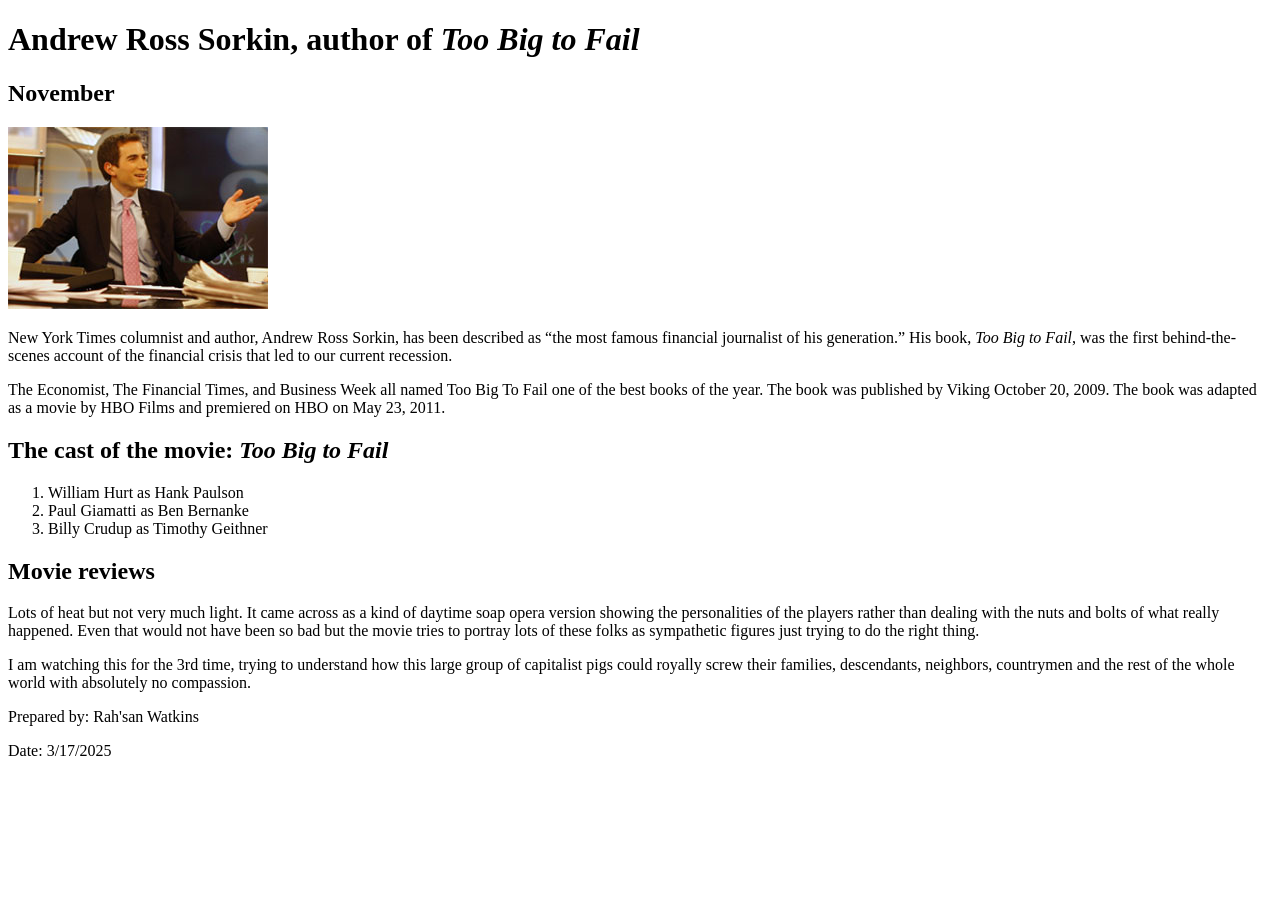
==== ch03/index.html @ 3a5f377e "Fix HTML formatting and structure in index.html" ====
<!DOCTYPE html>
<html lang="en">
<head>
	<meta charset="UTF-8">
	<meta name="viewport" content="width=device-width, initial-scale=1.0">
	<title>San Joaquin Valley Town Hall</title>
	<link rel="shortcut icon" href="images/favicon.ico">
</head>
<body>
	
		<header>
		<h1>
	Andrew Ross Sorkin, author of <em>Too Big to Fail</em>
	</h1>
	</header>

<main>
	<section>
	<h2>
	November
	</h2>

	<img src = "images/sorkin_desk260.jpg"
	alt = "Image of Andrew Sorkin" width = "260">

	<p>
			New York Times columnist and author, Andrew Ross Sorkin, has been described as <q>the most famous financial journalist of his 
			generation.</q> His book, <em>Too Big to Fail</em>, was the first behind-the-scenes account of the financial crisis that led to our current recession.
	</p>

	<p>
			The Economist, The Financial Times, and Business Week all named Too Big To Fail one of the best books of the year. The book was
	 		published by Viking October 20, 2009. The book was adapted as a movie by HBO Films and premiered on HBO on May 23, 2011.
	</p>

	</section>

	<section>
	<h2>
	The cast of the movie: <em>Too Big to Fail</em>
	</h2>

	<ol>
	<li>William Hurt as Hank Paulson</li>
	<li>Paul Giamatti as Ben Bernanke</li>
	<li>Billy Crudup as Timothy Geithner</li>
		</ol>
		</section>

		<section>
		<h2>
	Movie reviews
	</h2>

 <p>
		<apos>	Lots of heat but not very much light. It came across as a kind of daytime soap opera version showing the personalities of
			the players rather than dealing with the nuts and bolts of what really happened. Even that would not have been so bad but
			the movie tries to portray lots of these folks as sympathetic figures just trying to do the right thing.<apos>
</p>

	
		<apos>	I am watching this for the 3rd time, trying to understand how this large group of capitalist pigs could royally screw their
	 		families, descendants, neighbors, countrymen and the rest of the whole world with absolutely no compassion.<apos>
	</section>

</main>

	<div>
	<footer>
		<p>
	Prepared by: Rah'san Watkins
	</p>
	
	<p>
	Date: 3/17/2025
	</p>
	</footer>
</div>

</body>
</html>
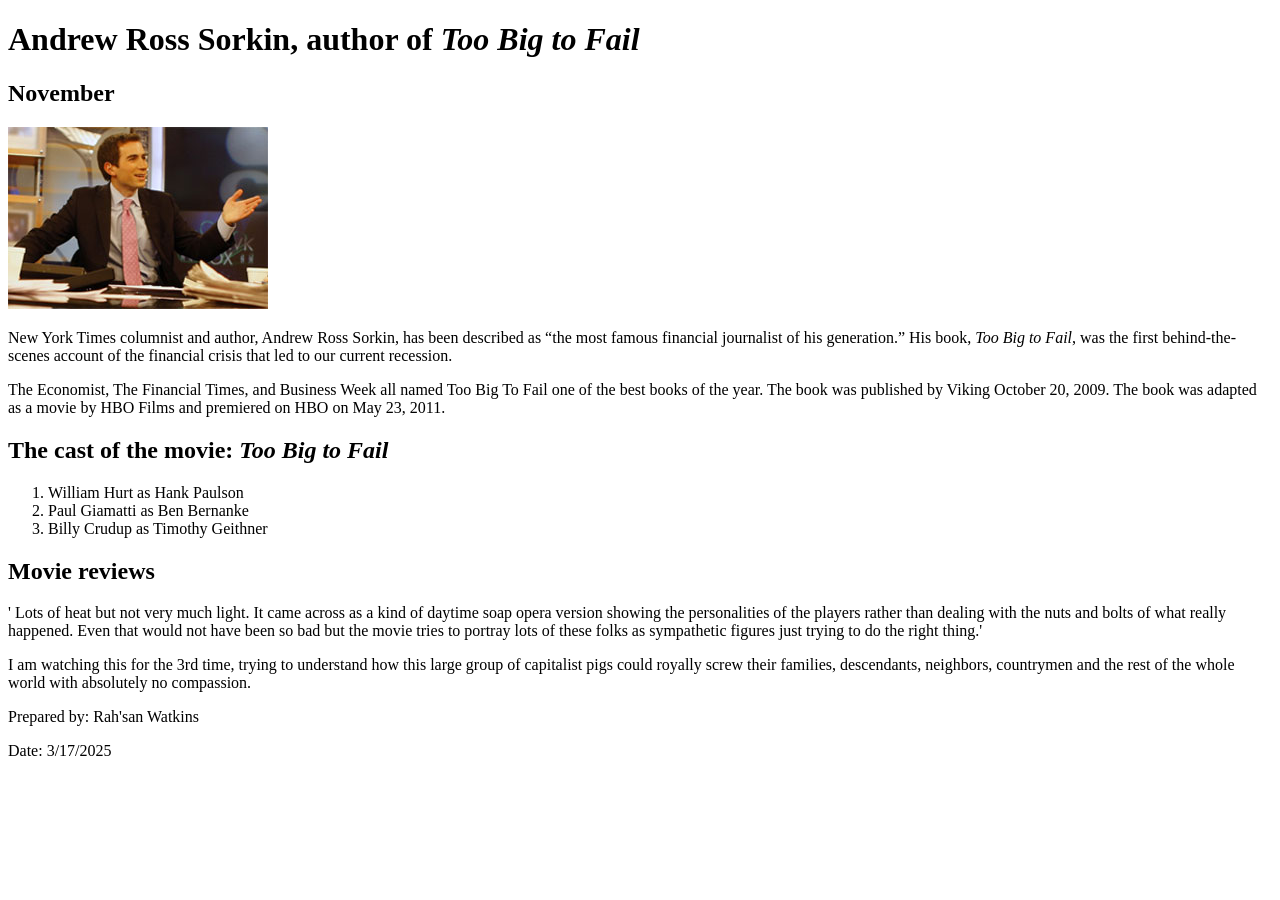
==== commit d109811a: "Fix HTML formatting and escape characters" ====
--- a/ch03/index.html
+++ b/ch03/index.html
@@ -53,14 +53,14 @@
 	</h2>
 
  <p>
-		<apos>	Lots of heat but not very much light. It came across as a kind of daytime soap opera version showing the personalities of
+		&#39	Lots of heat but not very much light. It came across as a kind of daytime soap opera version showing the personalities of
 			the players rather than dealing with the nuts and bolts of what really happened. Even that would not have been so bad but
-			the movie tries to portray lots of these folks as sympathetic figures just trying to do the right thing.<apos>
+			the movie tries to portray lots of these folks as sympathetic figures just trying to do the right thing.&#39
 </p>
 
 	
 		<apos>	I am watching this for the 3rd time, trying to understand how this large group of capitalist pigs could royally screw their
-	 		families, descendants, neighbors, countrymen and the rest of the whole world with absolutely no compassion.<apos>
+	 		families, descendants, neighbors, countrymen and the rest of the whole world with absolutely no compassion.</apos>
 	</section>
 
 </main>
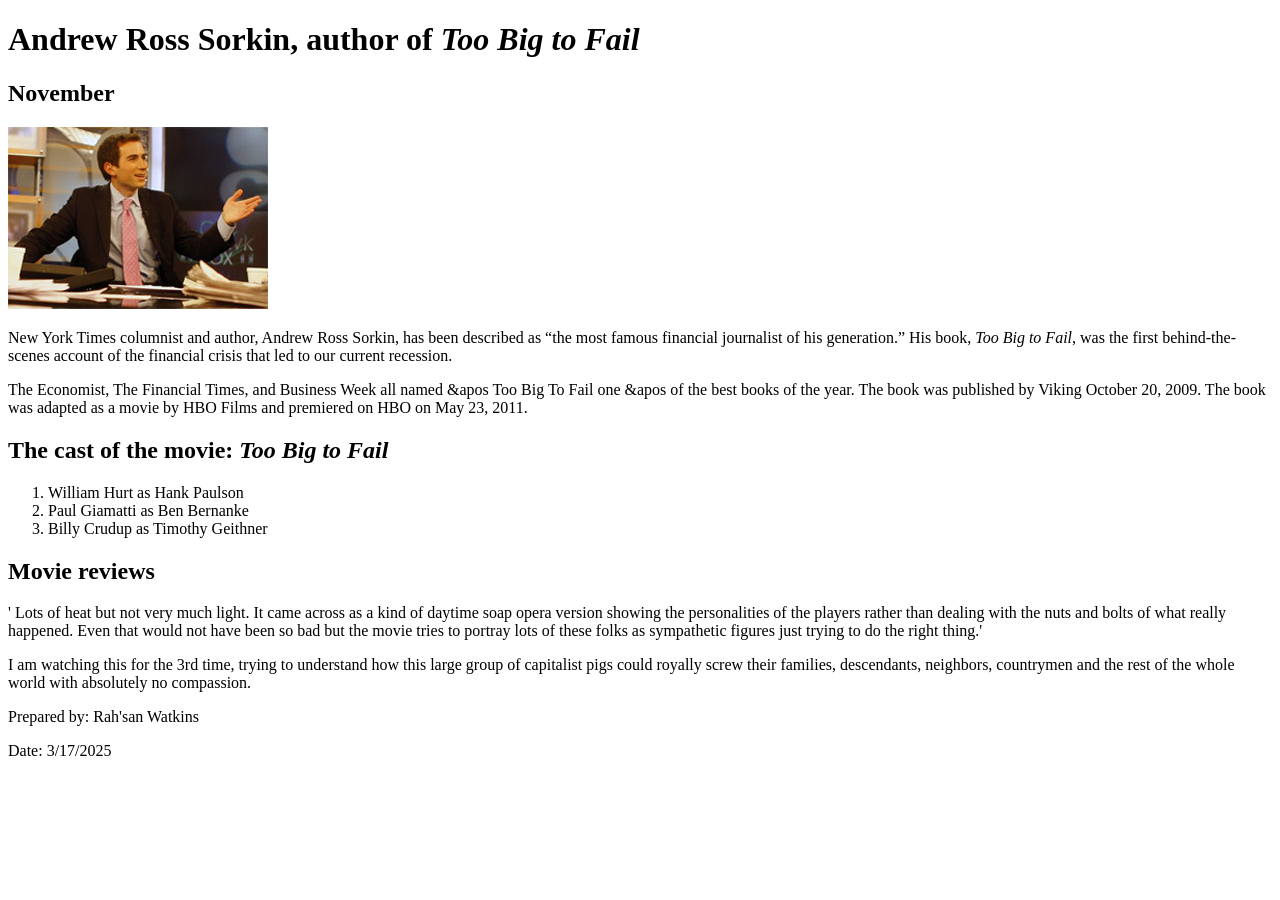
==== commit 8f789684: "Fix HTML entities and formatting in index.html" ====
--- a/ch03/index.html
+++ b/ch03/index.html
@@ -24,12 +24,12 @@
 	alt = "Image of Andrew Sorkin" width = "260">
 
 	<p>
-			New York Times columnist and author, Andrew Ross Sorkin, has been described as <q>the most famous financial journalist of his 
+			<aposl>New York Times columnist and author,</aposl> Andrew Ross Sorkin, has been described as <q>the most famous financial journalist of his 
 			generation.</q> His book, <em>Too Big to Fail</em>, was the first behind-the-scenes account of the financial crisis that led to our current recession.
 	</p>
 
 	<p>
-			The Economist, The Financial Times, and Business Week all named Too Big To Fail one of the best books of the year. The book was
+			The Economist, The Financial Times, and Business Week all named &apos Too Big To Fail one &apos of the best books of the year. The book was
 	 		published by Viking October 20, 2009. The book was adapted as a movie by HBO Films and premiered on HBO on May 23, 2011.
 	</p>
 
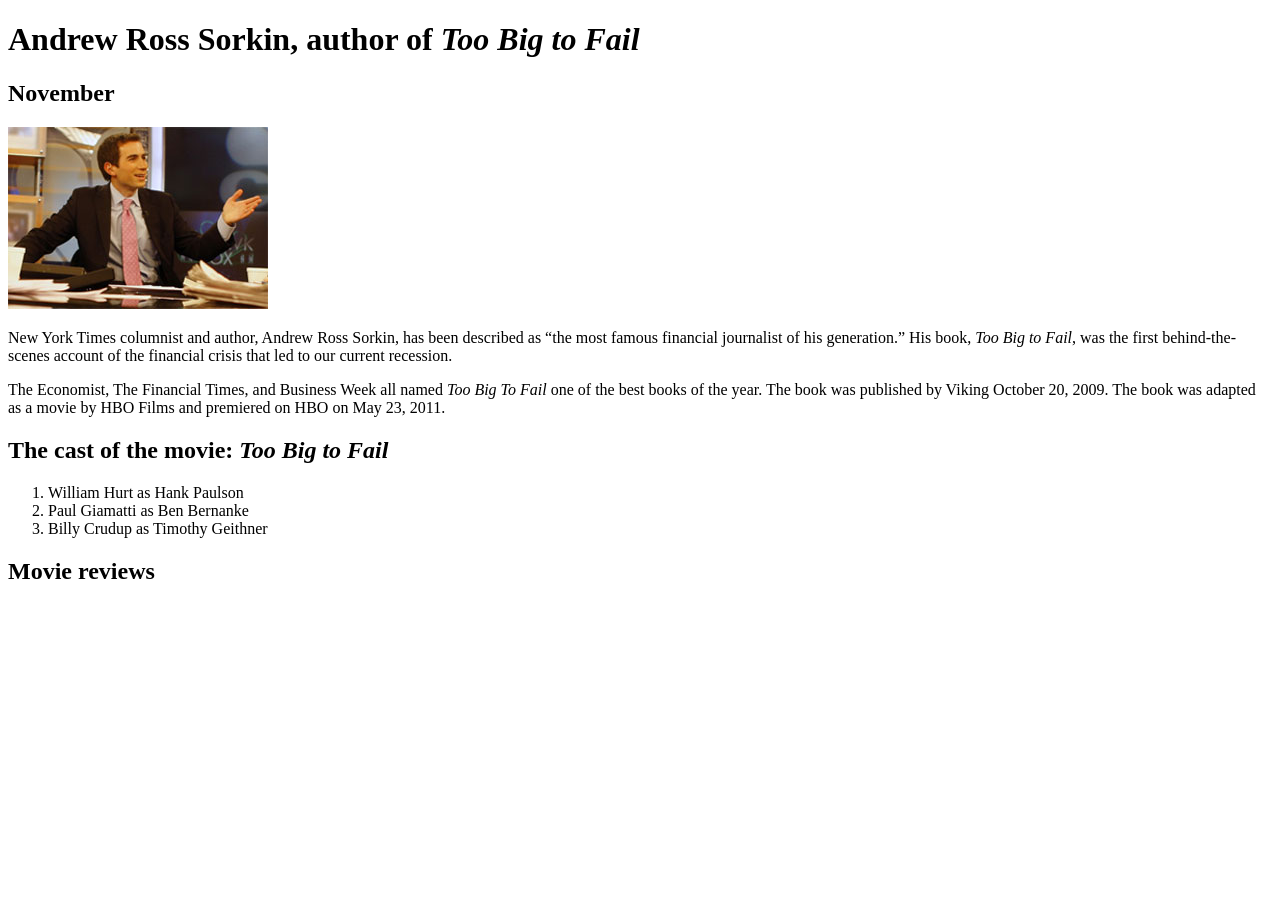
==== commit 1af80161: "Update index.html" ====
--- a/ch03/index.html
+++ b/ch03/index.html
@@ -24,12 +24,12 @@
 	alt = "Image of Andrew Sorkin" width = "260">
 
 	<p>
-			<aposl>New York Times columnist and author,</aposl> Andrew Ross Sorkin, has been described as <q>the most famous financial journalist of his 
+			New York Times columnist and author, Andrew Ross Sorkin, has been described as <q>the most famous financial journalist of his 
 			generation.</q> His book, <em>Too Big to Fail</em>, was the first behind-the-scenes account of the financial crisis that led to our current recession.
 	</p>
 
 	<p>
-			The Economist, The Financial Times, and Business Week all named &apos Too Big To Fail one &apos of the best books of the year. The book was
+			The Economist, The Financial Times, and Business Week all named <em>Too Big To Fail </em> one of the best books of the year. The book was
 	 		published by Viking October 20, 2009. The book was adapted as a movie by HBO Films and premiered on HBO on May 23, 2011.
 	</p>
 
@@ -51,16 +51,17 @@
 		<h2>
 	Movie reviews
 	</h2>
-
+<div style = "margin - left: 15px;>
  <p>
-		&#39	Lots of heat but not very much light. It came across as a kind of daytime soap opera version showing the personalities of
+		&#39Lots of heat but not very much light. It came across as a kind of daytime soap opera version showing the personalities of
 			the players rather than dealing with the nuts and bolts of what really happened. Even that would not have been so bad but
-			the movie tries to portray lots of these folks as sympathetic figures just trying to do the right thing.&#39
+			the movie tries to portray lots of these folks as sympathetic figures just trying to do the right thing. &#39
 </p>
 
 	
-		<apos>	I am watching this for the 3rd time, trying to understand how this large group of capitalist pigs could royally screw their
-	 		families, descendants, neighbors, countrymen and the rest of the whole world with absolutely no compassion.</apos>
+		 &#39I am watching this for the 3rd time, trying to understand how this large group of capitalist pigs could royally screw their
+	 		 families, descendants, neighbors, countrymen and the rest of the whole world with absolutely no compassion. &#39
+	<div>
 	</section>
 
 </main>
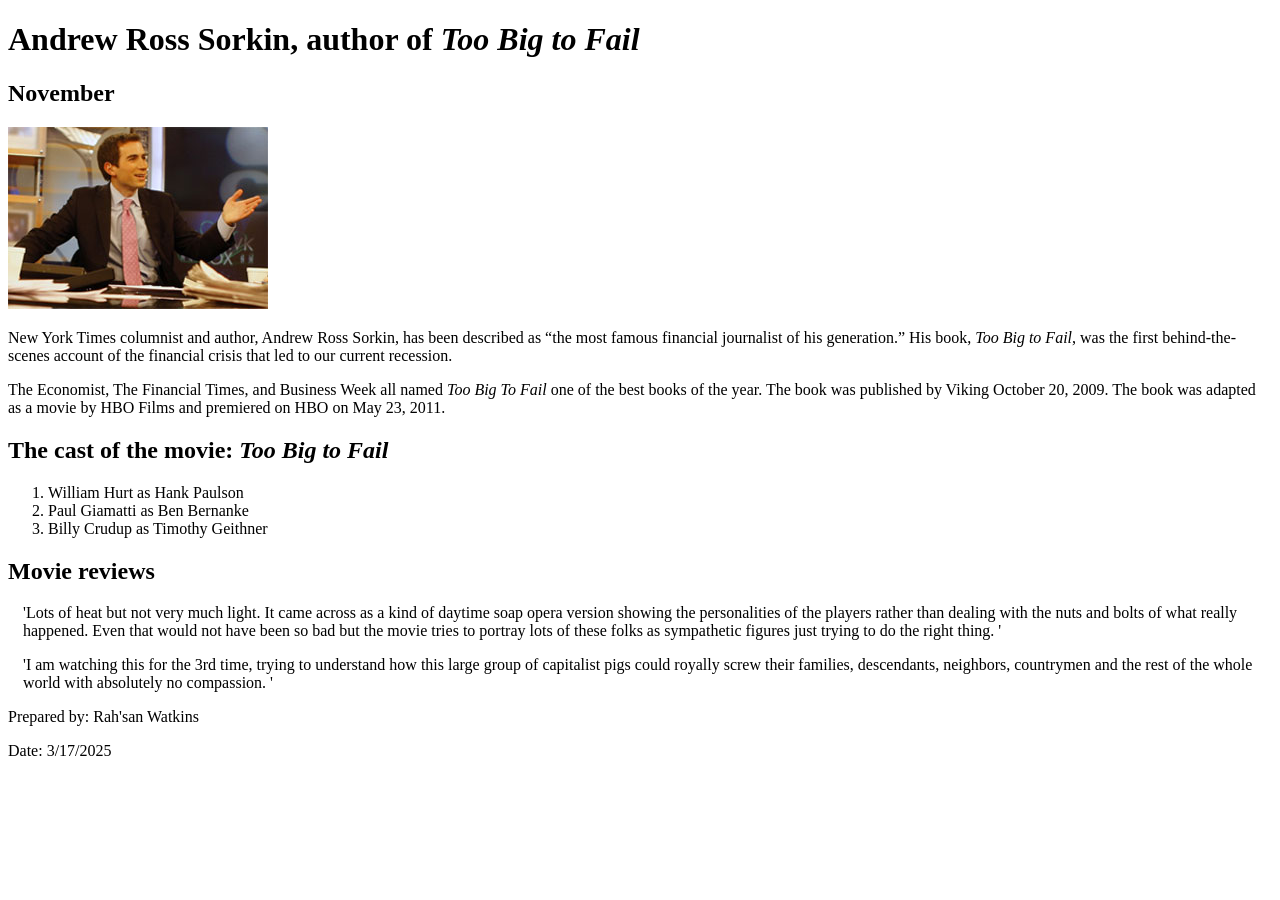
==== commit 70563df9: "Update index.html" ====
--- a/ch03/index.html
+++ b/ch03/index.html
@@ -51,17 +51,18 @@
 		<h2>
 	Movie reviews
 	</h2>
-<div style = "margin - left: 15px;>
- <p>
+
+ <p style = "margin-left: 15px;">
 		&#39Lots of heat but not very much light. It came across as a kind of daytime soap opera version showing the personalities of
 			the players rather than dealing with the nuts and bolts of what really happened. Even that would not have been so bad but
 			the movie tries to portray lots of these folks as sympathetic figures just trying to do the right thing. &#39
 </p>
 
-	
+	<p style = "margin-left: 15px;">
 		 &#39I am watching this for the 3rd time, trying to understand how this large group of capitalist pigs could royally screw their
 	 		 families, descendants, neighbors, countrymen and the rest of the whole world with absolutely no compassion. &#39
-	<div>
+	</p>
+			
 	</section>
 
 </main>
